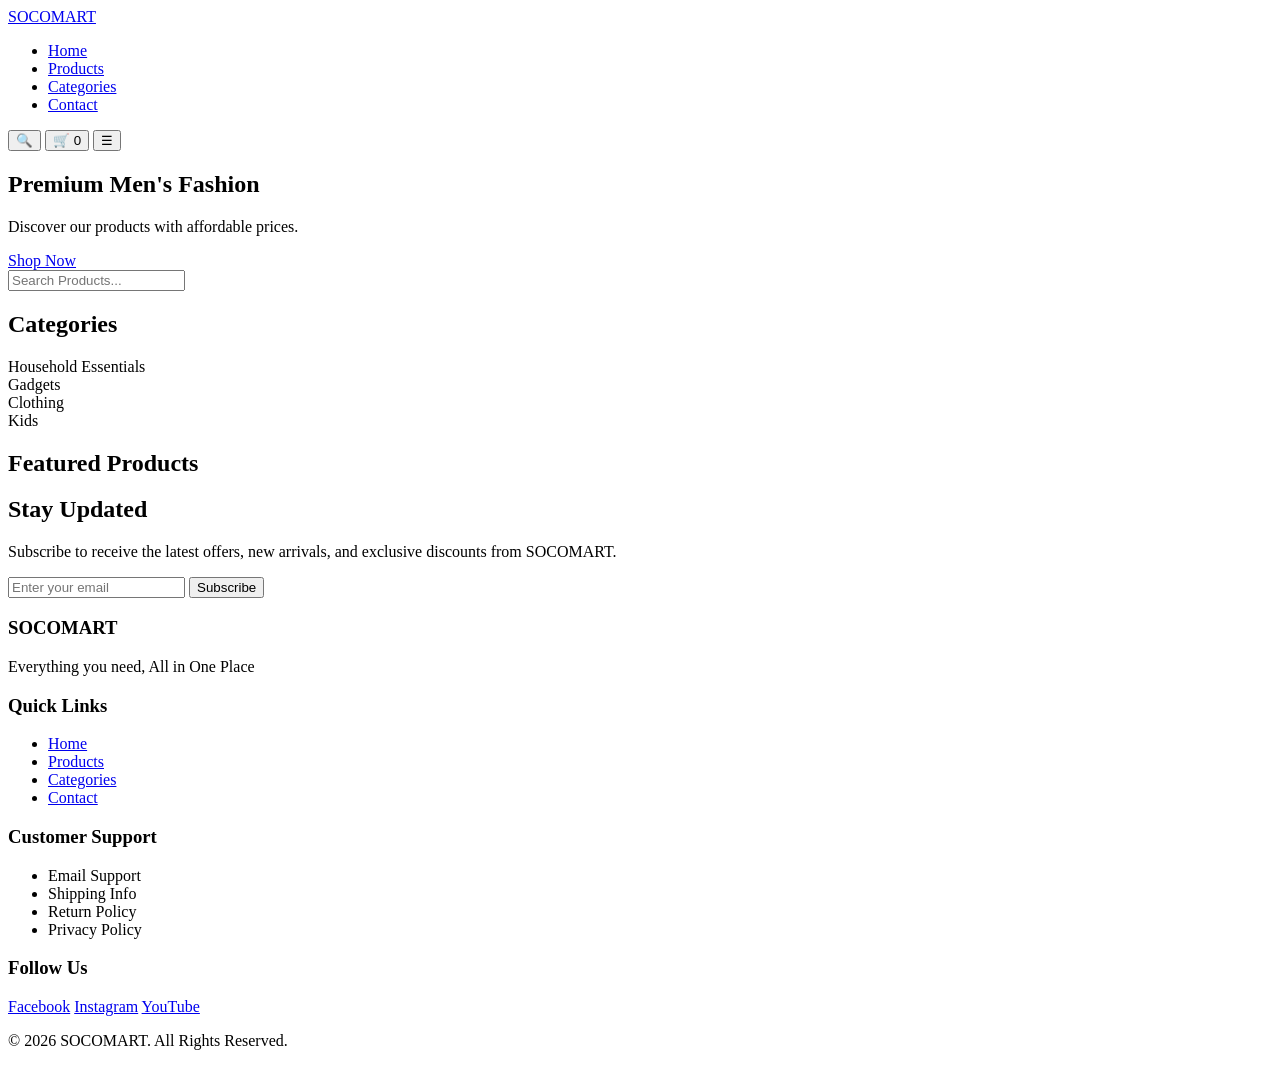
==== index.html @ 028968bf "Add initial index.html for SOCOMART website Initial HTML structure for SOCOMART website with header," ====
<!DOCTYPE html>
<html lang="en">
<head>
    <meta charset="UTF-8">
    <meta name="viewport" content="width=device-width, initial-scale=1.0">
    <title>SOCOMART | Your trusted choice</title>

    <meta name="description" content="SOCOMART - Premium Men's Fashion Store">
    <meta name="keywords" content="fashion, men, clothing, socomart">
    <meta name="author" content="SOCOMART">

    <link rel="stylesheet" href="css/style.css">

    <link rel="preconnect" href="https://fonts.googleapis.com">
    <link rel="preconnect" href="https://fonts.gstatic.com" crossorigin>

    <link href="https://fonts.googleapis.com/css2?family=Poppins:wght@300;400;500;600;700;800&display=swap" rel="stylesheet">
</head>

<body>

<header class="header">

    <div class="container">

        <a href="index.html" class="logo">
            SOCOMART
        </a>

        <nav class="navbar" id="navbar">

            <ul>

                <li>
                    <a href="index.html" class="active">
                        Home
                    </a>
                </li>

                <li>
                    <a href="products.html">
                        Products
                    </a>
                </li>

                <li>
                    <a href="#">
                        Categories
                    </a>
                </li>

                <li>
                    <a href="#">
                        Contact
                    </a>
                </li>

            </ul>

        </nav>

        <div class="header-icons">

            <button id="searchBtn">
                🔍
            </button>

            <button id="cartBtn">
                🛒
                <span id="cartCount">0</span>
            </button>

            <button id="menuBtn">
                ☰
            </button>

        </div>

    </div>

</header>

<section class="hero">

    <div class="hero-content">

        <h1>
            Premium Men's Fashion
        </h1>

        <p>
            Discover our products with affordable prices.
        </p>

        <a href="products.html" class="btn">
            Shop Now
        </a>

    </div>

</section>

<section class="search-section">

    <div class="container">

        <input
        type="text"
        id="searchInput"
        placeholder="Search Products...">

    </div>

</section>

<section class="categories">

<div class="container">

<h2>Categories</h2>

<div class="category-grid">

<div class="category-card">
Household Essentials
</div>

<div class="category-card">
Gadgets
</div>

<div class="category-card">
Clothing 
</div>

<div class="category-card">
Kids
</div>

</div>

</div>

</section>

<section class="featured">

<div class="container">

<h2>Featured Products</h2>

<div class="product-grid" id="productGrid">

<!-- JavaScript Products -->

</div>

</div>

      </section>
      <section class="newsletter">

    <div class="container">

        <div class="newsletter-box">

            <h2>Stay Updated</h2>

            <p>
                Subscribe to receive the latest offers, new arrivals,
                and exclusive discounts from SOCOMART.
            </p>

            <form class="newsletter-form">

                <input
                    type="email"
                    placeholder="Enter your email"
                    required
                >

                <button type="submit">
                    Subscribe
                </button>

            </form>

        </div>

    </div>

</section>

<footer class="footer">

    <div class="container">

        <div class="footer-grid">

            <div>

                <h3>SOCOMART</h3>

                <p>
                    Everything you need, All in One Place
                </p>

            </div>

            <div>

                <h3>Quick Links</h3>

                <ul>

                    <li><a href="index.html">Home</a></li>

                    <li><a href="products.html">Products</a></li>

                    <li><a href="#">Categories</a></li>

                    <li><a href="#">Contact</a></li>

                </ul>

            </div>

            <div>

                <h3>Customer Support</h3>

                <ul>

                    <li>Email Support</li>

                    <li>Shipping Info</li>

                    <li>Return Policy</li>

                    <li>Privacy Policy</li>

                </ul>

            </div>

            <div>

                <h3>Follow Us</h3>

                <div class="social-links">

                    <a href="#">Facebook</a>

                    <a href="#">Instagram</a>

                    <a href="#">YouTube</a>

                </div>

            </div>

        </div>

        <div class="footer-bottom">

            <p>
                © 2026 SOCOMART. All Rights Reserved.
            </p>

        </div>

    </div>

</footer>

<script src="js/app.js"></script>

</body>
  </html>
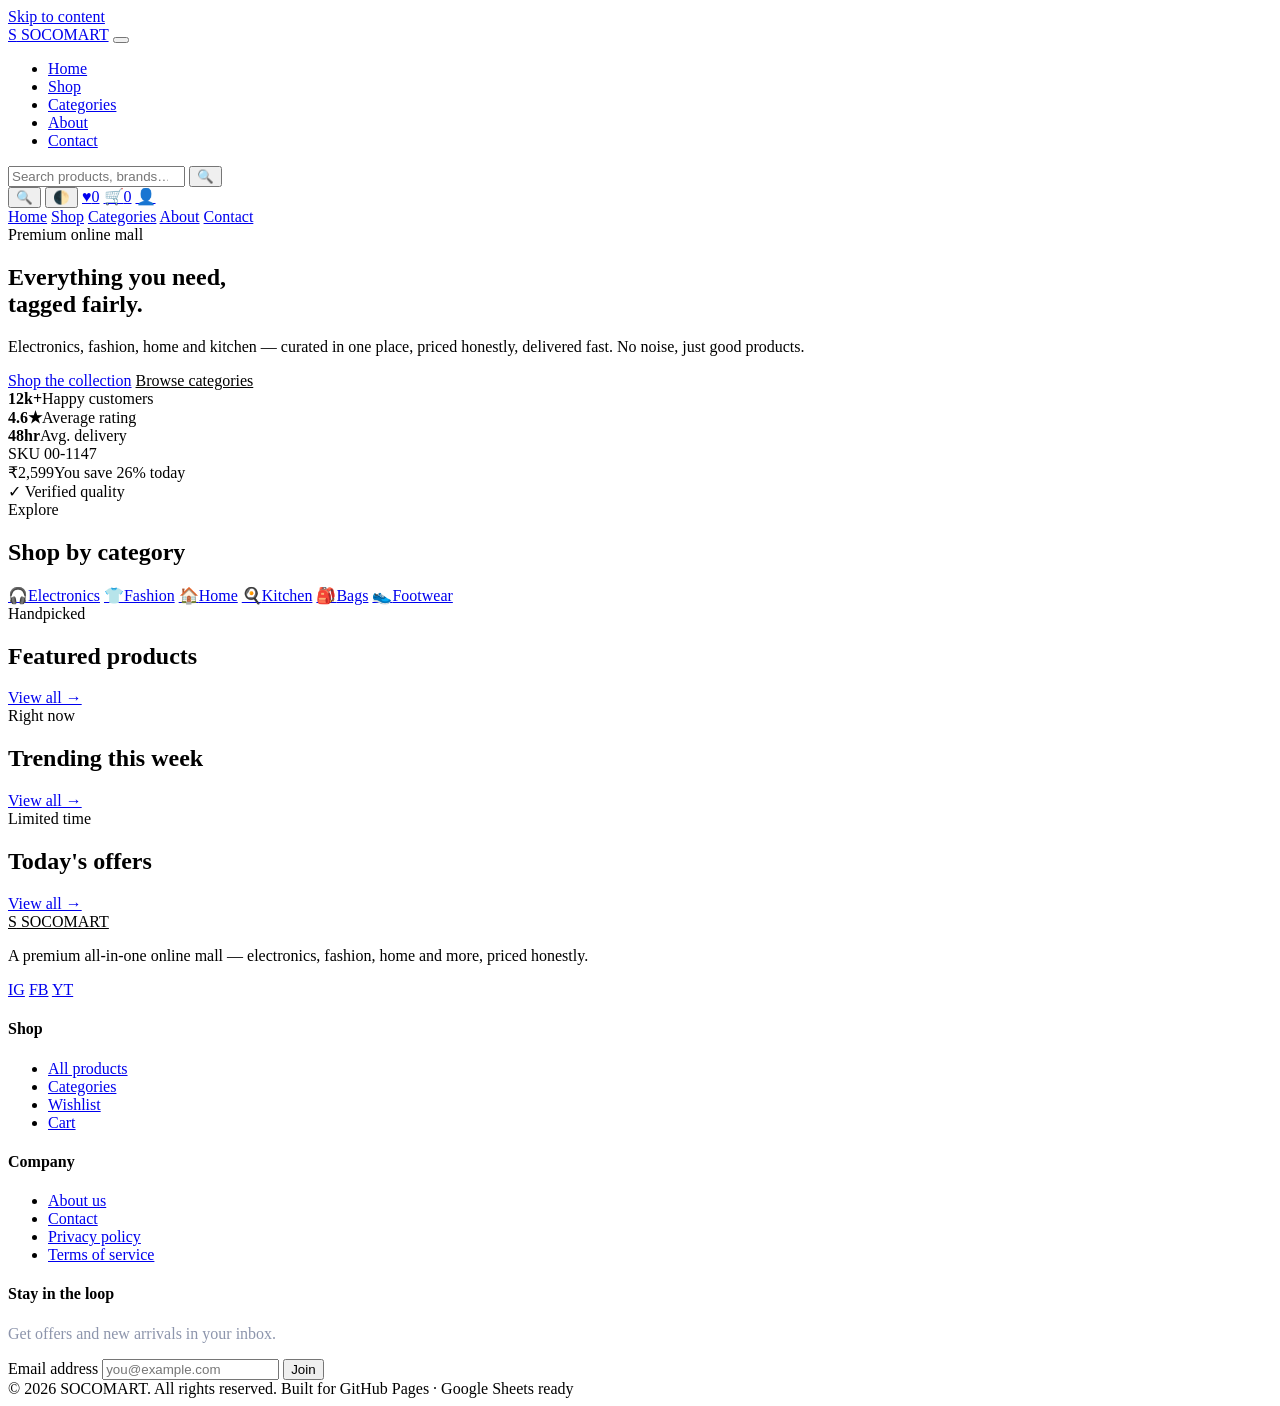
==== commit af6eccf8: "Add files via upload" ====
--- a/index.html
+++ b/index.html
@@ -1,279 +1,187 @@
 <!DOCTYPE html>
 <html lang="en">
 <head>
-    <meta charset="UTF-8">
-    <meta name="viewport" content="width=device-width, initial-scale=1.0">
-    <title>SOCOMART | Your trusted choice</title>
+<meta charset="UTF-8">
+<meta name="viewport" content="width=device-width, initial-scale=1.0">
+<title>SOCOMART — Everything, Tagged Fairly | Premium Online Mall</title>
+<meta name="description" content="SOCOMART is a premium all-in-one online mall for electronics, fashion, home, kitchen and more — fair prices, fast delivery, honest quality.">
+<meta name="theme-color" content="#12182B">
+<link rel="preconnect" href="https://fonts.googleapis.com">
+<link href="https://fonts.googleapis.com/css2?family=Space+Grotesk:wght@500;600;700&family=Inter:wght@400;500;600&family=JetBrains+Mono:wght@400;700&display=swap" rel="stylesheet">
+<link rel="stylesheet" href="css/style.css">
+<link rel="stylesheet" href="css/products.css">
+<link rel="stylesheet" href="css/cart.css">
+<link rel="stylesheet" href="css/forms.css">
+<link rel="stylesheet" href="css/animations.css">
+<link rel="stylesheet" href="css/responsive.css">
+</head>
+<body data-page="home">
+<a href="#main" class="skip-link">Skip to content</a>
+<div class="page-loader"><div class="spinner"></div></div>
 
-    <meta name="description" content="SOCOMART - Premium Men's Fashion Store">
-    <meta name="keywords" content="fashion, men, clothing, socomart">
-    <meta name="author" content="SOCOMART">
-
-    <link rel="stylesheet" href="css/style.css">
-
-    <link rel="preconnect" href="https://fonts.googleapis.com">
-    <link rel="preconnect" href="https://fonts.gstatic.com" crossorigin>
-
-    <link href="https://fonts.googleapis.com/css2?family=Poppins:wght@300;400;500;600;700;800&display=swap" rel="stylesheet">
-</head>
-
-<body>
-
-<header class="header">
-
-    <div class="container">
-
-        <a href="index.html" class="logo">
-            SOCOMART
-        </a>
-
-        <nav class="navbar" id="navbar">
-
-            <ul>
-
-                <li>
-                    <a href="index.html" class="active">
-                        Home
-                    </a>
-                </li>
-
-                <li>
-                    <a href="products.html">
-                        Products
-                    </a>
-                </li>
-
-                <li>
-                    <a href="#">
-                        Categories
-                    </a>
-                </li>
-
-                <li>
-                    <a href="#">
-                        Contact
-                    </a>
-                </li>
-
-            </ul>
-
-        </nav>
-
-        <div class="header-icons">
-
-            <button id="searchBtn">
-                🔍
-            </button>
-
-            <button id="cartBtn">
-                🛒
-                <span id="cartCount">0</span>
-            </button>
-
-            <button id="menuBtn">
-                ☰
-            </button>
-
-        </div>
-
+<header class="site-header">
+  <nav class="navbar container" aria-label="Main navigation">
+    <a href="index.html" class="brand"><span class="brand-mark">S</span> SOCOMART</a>
+    <button class="hamburger" aria-label="Open menu" aria-expanded="false"><span></span><span></span><span></span></button>
+    <ul class="nav-links">
+      <li><a href="index.html">Home</a></li>
+      <li><a href="products.html">Shop</a></li>
+      <li><a href="categories.html">Categories</a></li>
+      <li><a href="about.html">About</a></li>
+      <li><a href="contact.html">Contact</a></li>
+    </ul>
+    <form class="search-wrap" data-search-form role="search">
+      <div class="nav-search">
+        <input type="search" placeholder="Search products, brands…" aria-label="Search products">
+        <button type="submit" aria-label="Search">🔍</button>
+      </div>
+    </form>
+    <div class="nav-actions">
+      <button class="icon-btn" data-action="toggle-mobile-search" aria-label="Search">🔍</button>
+      <button class="icon-btn" data-action="toggle-theme" aria-label="Toggle dark mode">🌓</button>
+      <a href="wishlist.html" class="icon-btn" aria-label="Wishlist">♥<span class="badge hidden" data-badge="wishlist">0</span></a>
+      <a href="cart.html" class="icon-btn" aria-label="Cart">🛒<span class="badge hidden" data-badge="cart">0</span></a>
+      <a href="checkout.html" class="icon-btn" aria-label="Profile">👤</a>
     </div>
-
+  </nav>
+  <div class="mobile-menu">
+    <a href="index.html">Home</a>
+    <a href="products.html">Shop</a>
+    <a href="categories.html">Categories</a>
+    <a href="about.html">About</a>
+    <a href="contact.html">Contact</a>
+  </div>
 </header>
 
-<section class="hero">
+<main id="main">
 
-    <div class="hero-content">
+  <section class="hero">
+    <div class="container">
+      <div class="hero-copy">
+        <span class="eyebrow">Premium online mall</span>
+        <h1>Everything you need,<br>tagged fairly.</h1>
+        <p>Electronics, fashion, home and kitchen — curated in one place, priced honestly, delivered fast. No noise, just good products.</p>
+        <div class="hero-actions">
+          <a href="products.html" class="btn btn-accent">Shop the collection</a>
+          <a href="categories.html" class="btn btn-outline" style="color:var(--paper); border-color:var(--line-dark);">Browse categories</a>
+        </div>
+        <div class="hero-stats">
+          <div><strong>12k+</strong><span>Happy customers</span></div>
+          <div><strong>4.6★</strong><span>Average rating</span></div>
+          <div><strong>48hr</strong><span>Avg. delivery</span></div>
+        </div>
+      </div>
+      <div class="hero-visual">
+        <div class="price-tag">
+          <span class="tag-label">SKU 00-1147</span>
+          <div class="tag-price">₹2,599<span>You save 26% today</span></div>
+          <div class="tag-barcode"></div>
+        </div>
+        <span class="float-badge">✓ Verified quality</span>
+      </div>
+    </div>
+  </section>
 
-        <h1>
-            Premium Men's Fashion
-        </h1>
+  <section class="container">
+    <div class="section-head">
+      <div><span class="eyebrow">Explore</span><h2>Shop by category</h2></div>
+    </div>
+    <div class="category-grid">
+      <a href="products.html?cat=Electronics" class="card category-card reveal"><span class="cat-icon">🎧</span><span>Electronics</span></a>
+      <a href="products.html?cat=Fashion" class="card category-card reveal"><span class="cat-icon">👕</span><span>Fashion</span></a>
+      <a href="products.html?cat=Home" class="card category-card reveal"><span class="cat-icon">🏠</span><span>Home</span></a>
+      <a href="products.html?cat=Kitchen" class="card category-card reveal"><span class="cat-icon">🍳</span><span>Kitchen</span></a>
+      <a href="products.html?cat=Bags" class="card category-card reveal"><span class="cat-icon">🎒</span><span>Bags</span></a>
+      <a href="products.html?cat=Footwear" class="card category-card reveal"><span class="cat-icon">👟</span><span>Footwear</span></a>
+    </div>
+  </section>
 
-        <p>
-            Discover our products with affordable prices.
-        </p>
+  <section class="container">
+    <div class="section-head">
+      <div><span class="eyebrow">Handpicked</span><h2>Featured products</h2></div>
+      <a href="products.html" class="btn btn-ghost">View all →</a>
+    </div>
+    <div class="product-grid" data-featured-grid></div>
+  </section>
 
-        <a href="products.html" class="btn">
-            Shop Now
-        </a>
+  <section class="container">
+    <div class="section-head">
+      <div><span class="eyebrow">Right now</span><h2>Trending this week</h2></div>
+      <a href="products.html" class="btn btn-ghost">View all →</a>
+    </div>
+    <div class="product-grid" data-trending-grid></div>
+  </section>
 
+  <section class="container">
+    <div class="section-head">
+      <div><span class="eyebrow">Limited time</span><h2>Today's offers</h2></div>
+      <a href="products.html" class="btn btn-ghost">View all →</a>
     </div>
+    <div class="product-grid" data-offer-grid></div>
+  </section>
 
-</section>
+</main>
 
-<section class="search-section">
-
-    <div class="container">
-
-        <input
-        type="text"
-        id="searchInput"
-        placeholder="Search Products...">
-
+<footer class="site-footer">
+  <div class="container">
+    <div class="footer-grid">
+      <div class="footer-brand">
+        <a href="index.html" class="brand" style="color:var(--paper)"><span class="brand-mark">S</span> SOCOMART</a>
+        <p>A premium all-in-one online mall — electronics, fashion, home and more, priced honestly.</p>
+        <div class="footer-social">
+          <a href="https://instagram.com/socomart" aria-label="Instagram" target="_blank" rel="noopener">IG</a>
+          <a href="https://facebook.com/socomart" aria-label="Facebook" target="_blank" rel="noopener">FB</a>
+          <a href="https://youtube.com/@socomart" aria-label="YouTube" target="_blank" rel="noopener">YT</a>
+        </div>
+      </div>
+      <div>
+        <h4>Shop</h4>
+        <ul>
+          <li><a href="products.html">All products</a></li>
+          <li><a href="categories.html">Categories</a></li>
+          <li><a href="wishlist.html">Wishlist</a></li>
+          <li><a href="cart.html">Cart</a></li>
+        </ul>
+      </div>
+      <div>
+        <h4>Company</h4>
+        <ul>
+          <li><a href="about.html">About us</a></li>
+          <li><a href="contact.html">Contact</a></li>
+          <li><a href="privacy.html">Privacy policy</a></li>
+          <li><a href="terms.html">Terms of service</a></li>
+        </ul>
+      </div>
+      <div>
+        <h4>Stay in the loop</h4>
+        <p style="color:#8D95AC; font-size:var(--fs-sm)">Get offers and new arrivals in your inbox.</p>
+        <form class="footer-newsletter" data-newsletter-form>
+          <label for="newsletterEmail" class="hidden">Email address</label>
+          <input type="email" id="newsletterEmail" placeholder="you@example.com" required>
+          <button class="btn btn-accent btn-sm" type="submit">Join</button>
+        </form>
+      </div>
     </div>
-
-</section>
-
-<section class="categories">
-
-<div class="container">
-
-<h2>Categories</h2>
-
-<div class="category-grid">
-
-<div class="category-card">
-Household Essentials
-</div>
-
-<div class="category-card">
-Gadgets
-</div>
-
-<div class="category-card">
-Clothing 
-</div>
-
-<div class="category-card">
-Kids
-</div>
-
-</div>
-
-</div>
-
-</section>
-
-<section class="featured">
-
-<div class="container">
-
-<h2>Featured Products</h2>
-
-<div class="product-grid" id="productGrid">
-
-<!-- JavaScript Products -->
-
-</div>
-
-</div>
-
-      </section>
-      <section class="newsletter">
-
-    <div class="container">
-
-        <div class="newsletter-box">
-
-            <h2>Stay Updated</h2>
-
-            <p>
-                Subscribe to receive the latest offers, new arrivals,
-                and exclusive discounts from SOCOMART.
-            </p>
-
-            <form class="newsletter-form">
-
-                <input
-                    type="email"
-                    placeholder="Enter your email"
-                    required
-                >
-
-                <button type="submit">
-                    Subscribe
-                </button>
-
-            </form>
-
-        </div>
-
+    <div class="footer-bottom">
+      <span>© 2026 SOCOMART. All rights reserved.</span>
+      <span>Built for GitHub Pages · Google Sheets ready</span>
     </div>
-
-</section>
-
-<footer class="footer">
-
-    <div class="container">
-
-        <div class="footer-grid">
-
-            <div>
-
-                <h3>SOCOMART</h3>
-
-                <p>
-                    Everything you need, All in One Place
-                </p>
-
-            </div>
-
-            <div>
-
-                <h3>Quick Links</h3>
-
-                <ul>
-
-                    <li><a href="index.html">Home</a></li>
-
-                    <li><a href="products.html">Products</a></li>
-
-                    <li><a href="#">Categories</a></li>
-
-                    <li><a href="#">Contact</a></li>
-
-                </ul>
-
-            </div>
-
-            <div>
-
-                <h3>Customer Support</h3>
-
-                <ul>
-
-                    <li>Email Support</li>
-
-                    <li>Shipping Info</li>
-
-                    <li>Return Policy</li>
-
-                    <li>Privacy Policy</li>
-
-                </ul>
-
-            </div>
-
-            <div>
-
-                <h3>Follow Us</h3>
-
-                <div class="social-links">
-
-                    <a href="#">Facebook</a>
-
-                    <a href="#">Instagram</a>
-
-                    <a href="#">YouTube</a>
-
-                </div>
-
-            </div>
-
-        </div>
-
-        <div class="footer-bottom">
-
-            <p>
-                © 2026 SOCOMART. All Rights Reserved.
-            </p>
-
-        </div>
-
-    </div>
-
+  </div>
 </footer>
 
+<script src="js/config.js"></script>
+<script src="js/utils.js"></script>
+<script src="js/storage.js"></script>
+<script src="js/notification.js"></script>
+<script src="js/data.js"></script>
+<script src="js/products.js"></script>
+<script src="js/navigation.js"></script>
+<script src="js/search.js"></script>
+<script src="js/wishlist.js"></script>
+<script src="js/cart.js"></script>
+<script src="js/validation.js"></script>
+<script src="js/api.js"></script>
+<script src="js/checkout.js"></script>
 <script src="js/app.js"></script>
-
 </body>
-  </html>
+</html>
